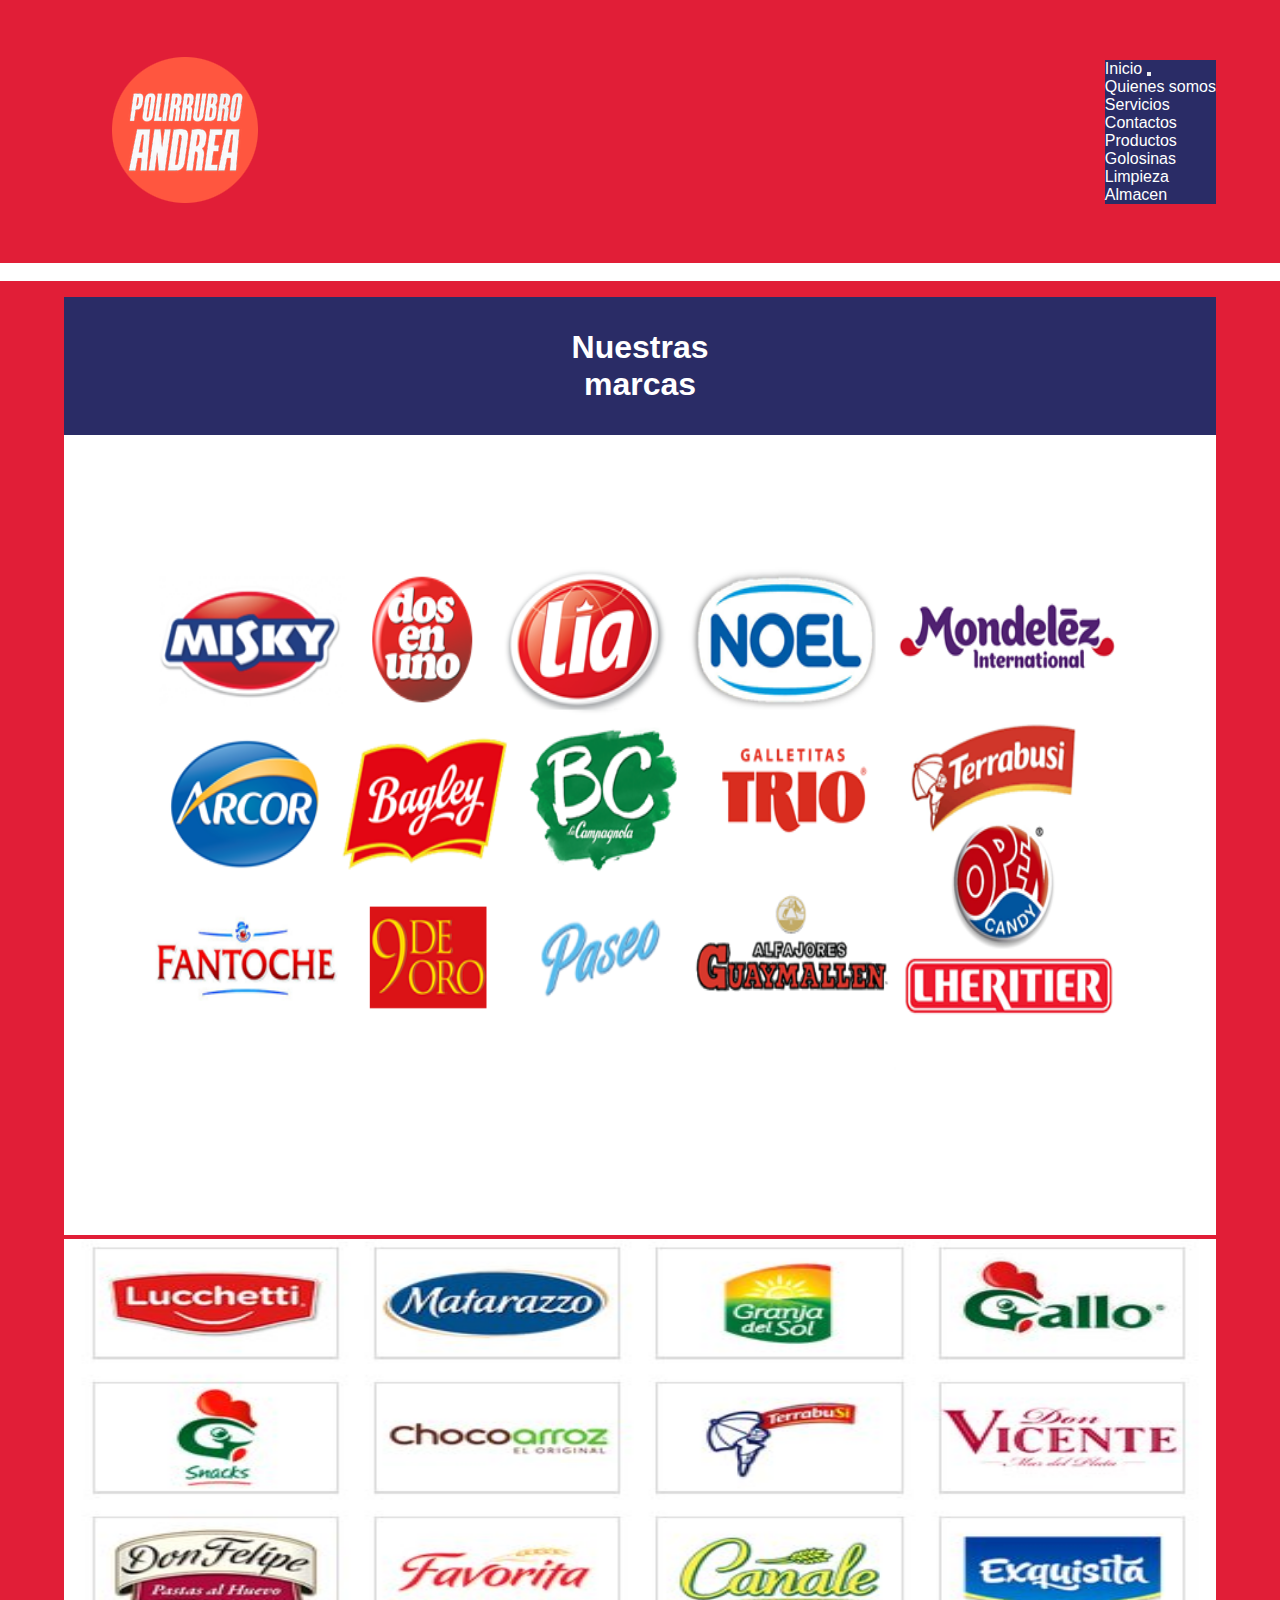
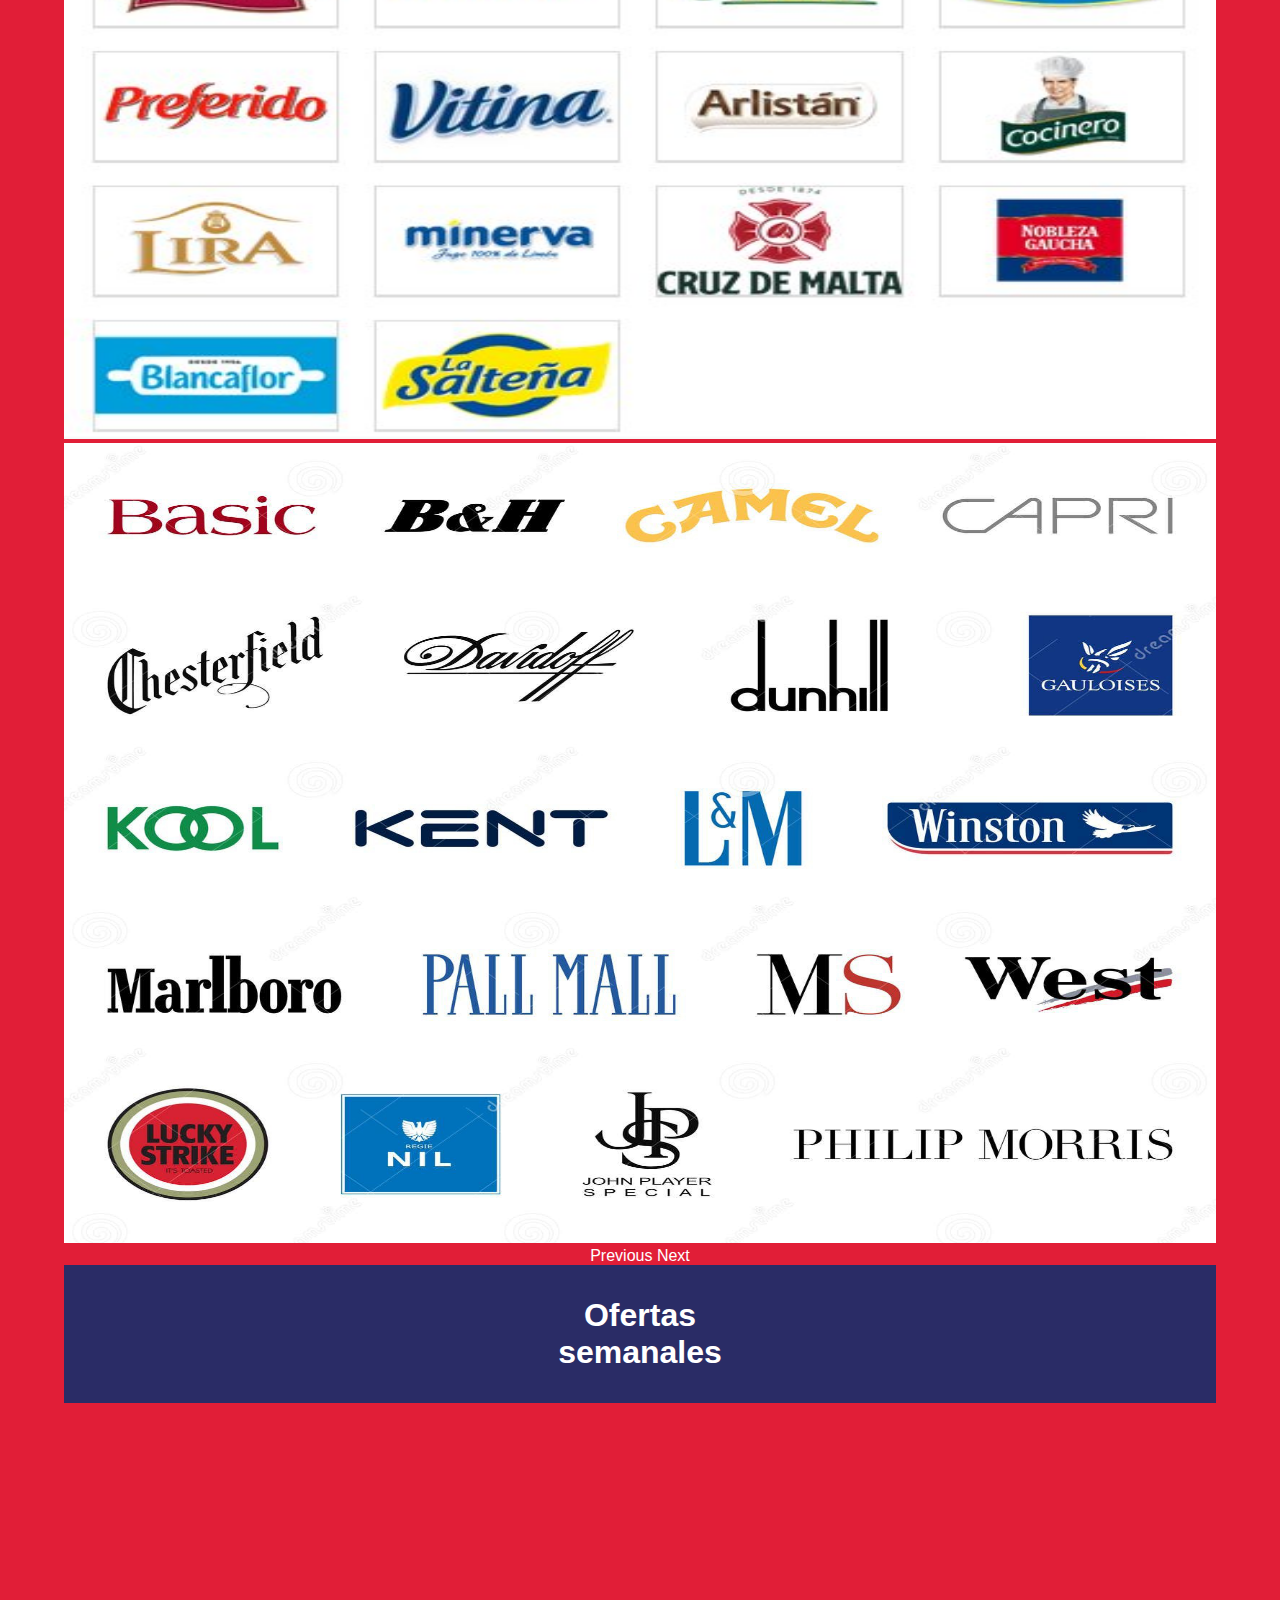
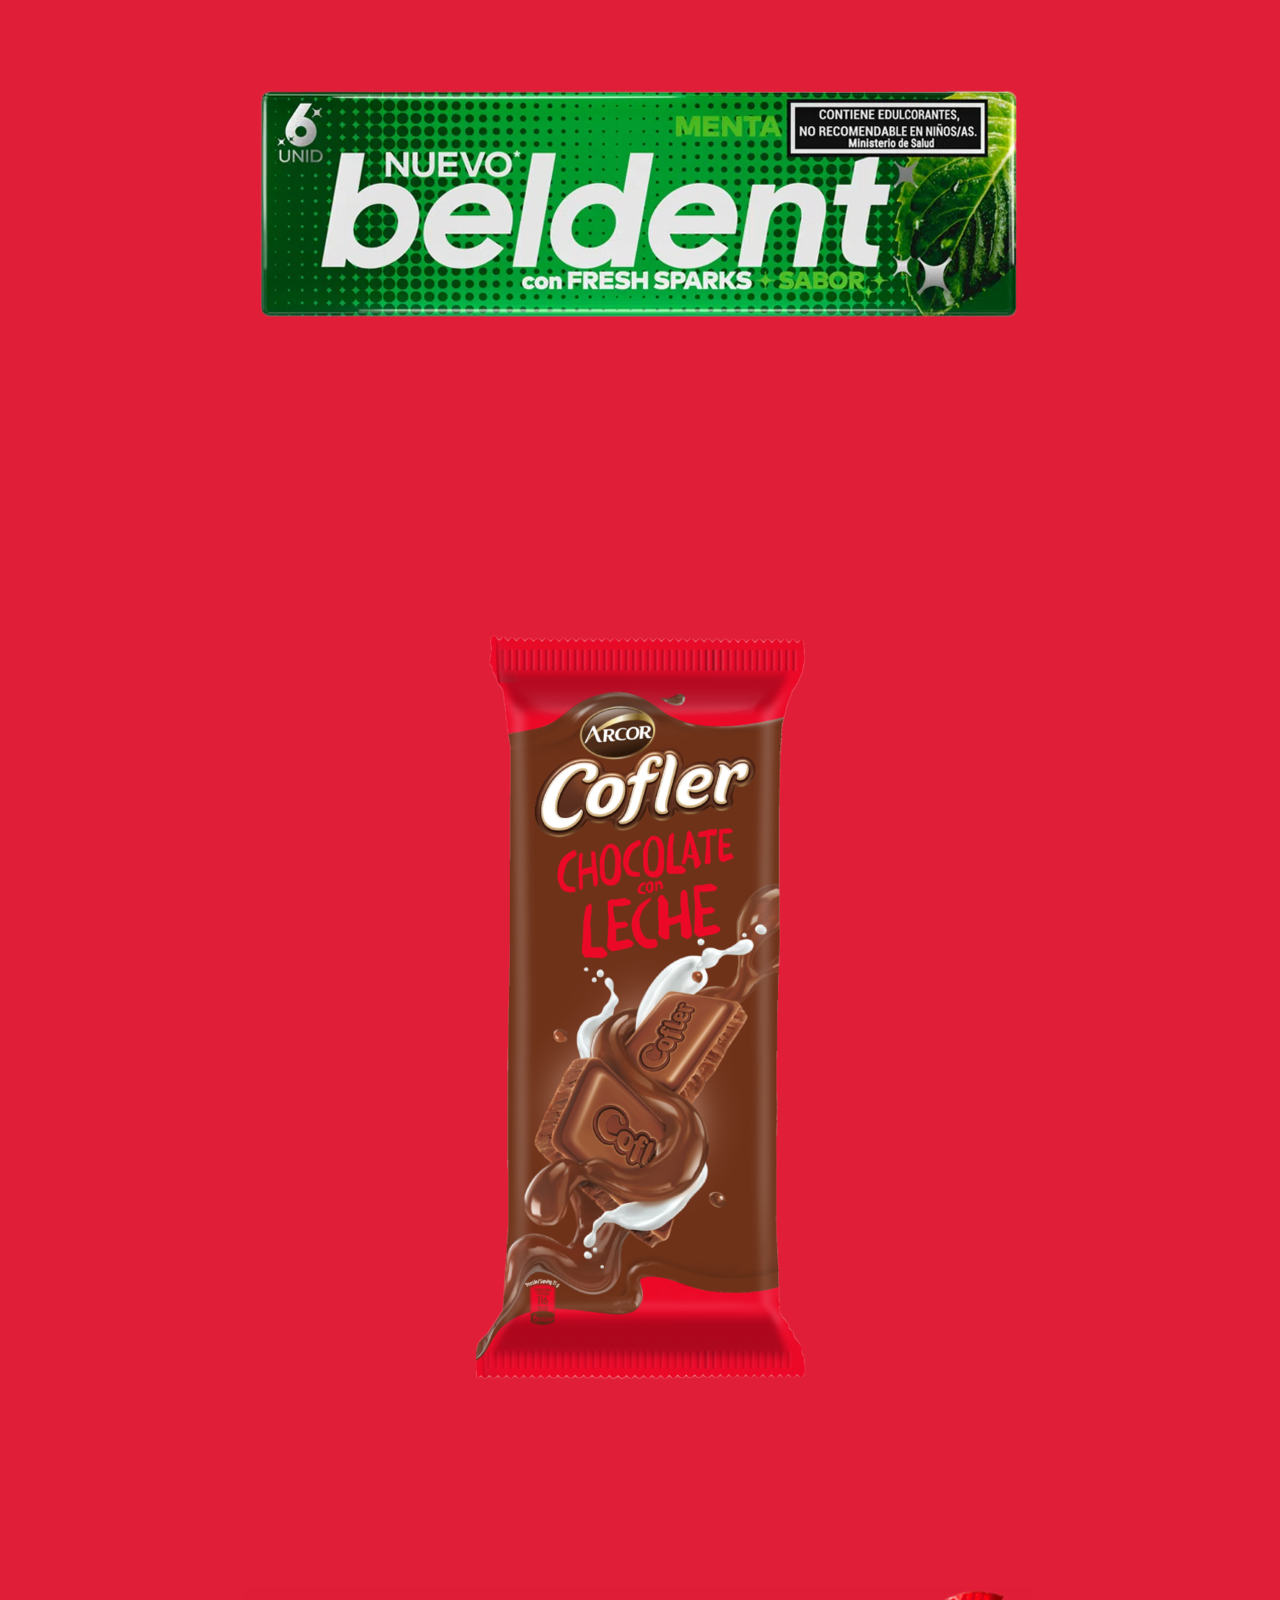
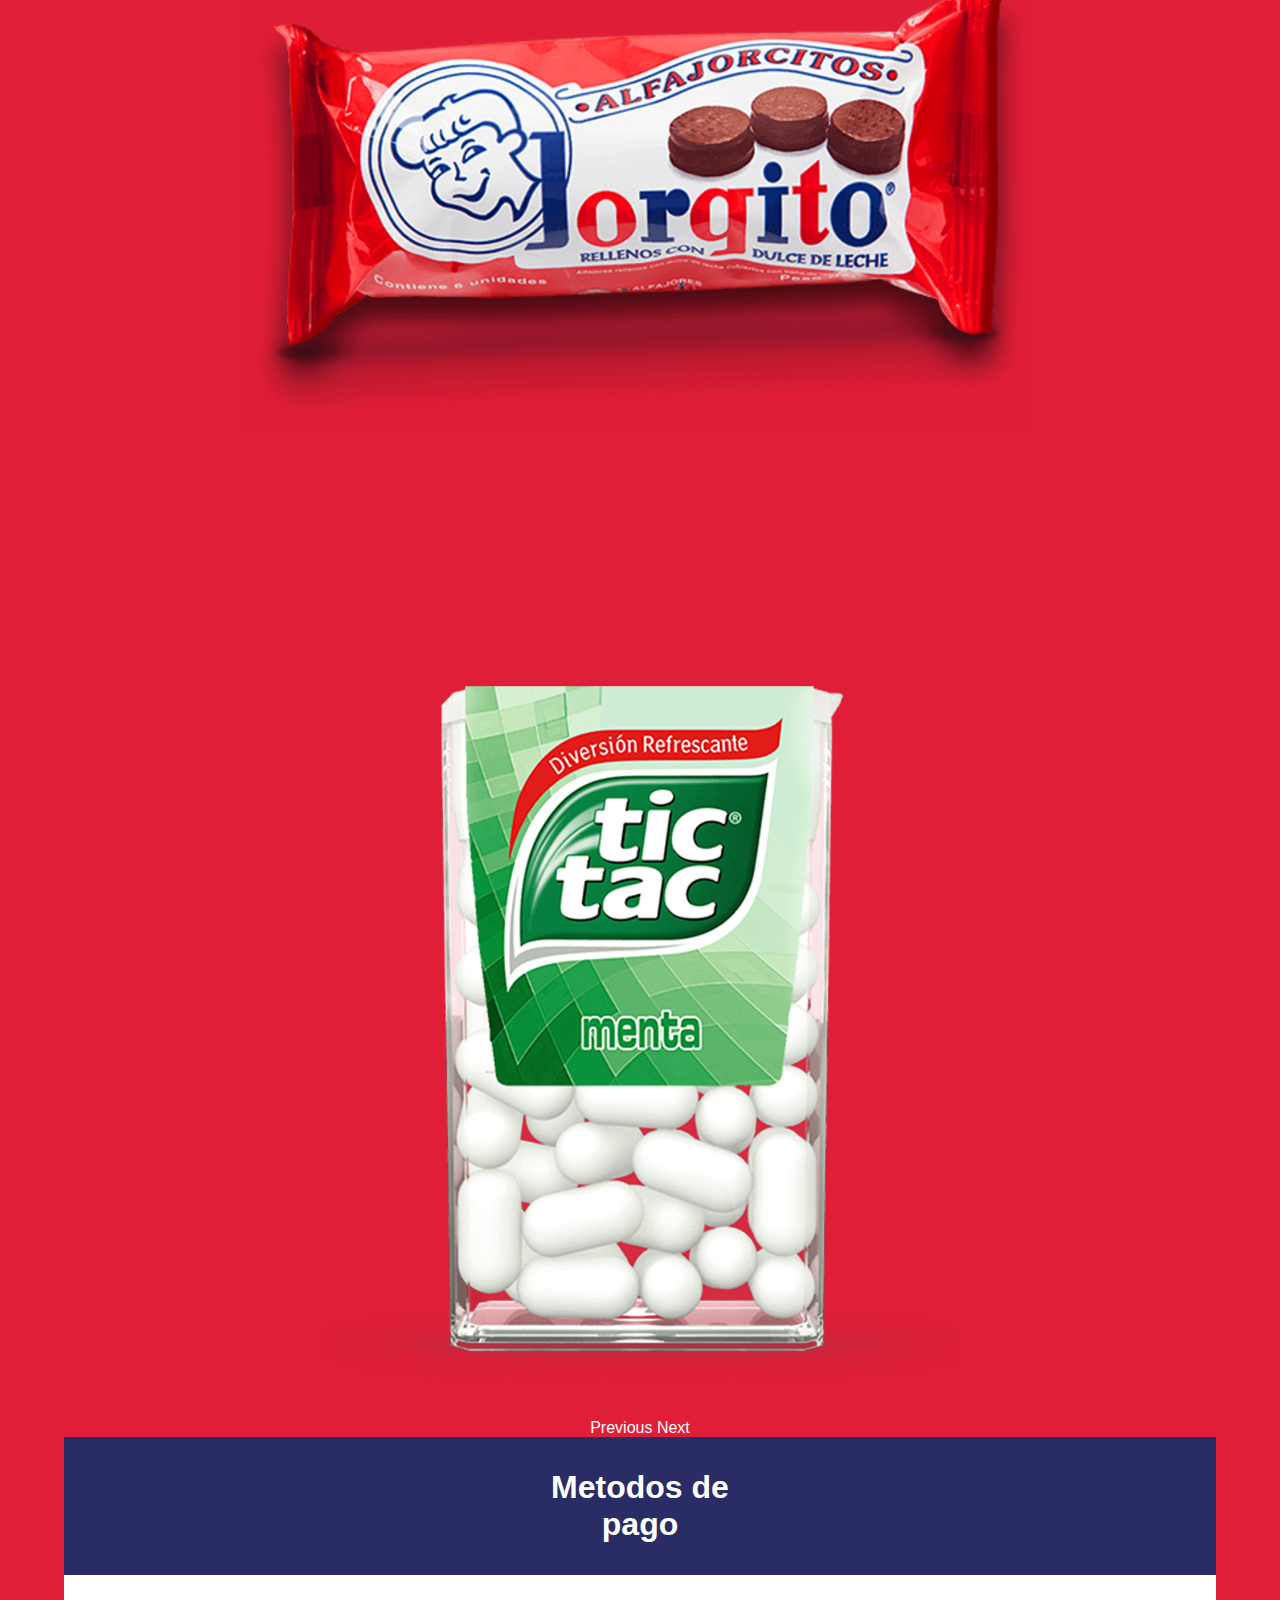
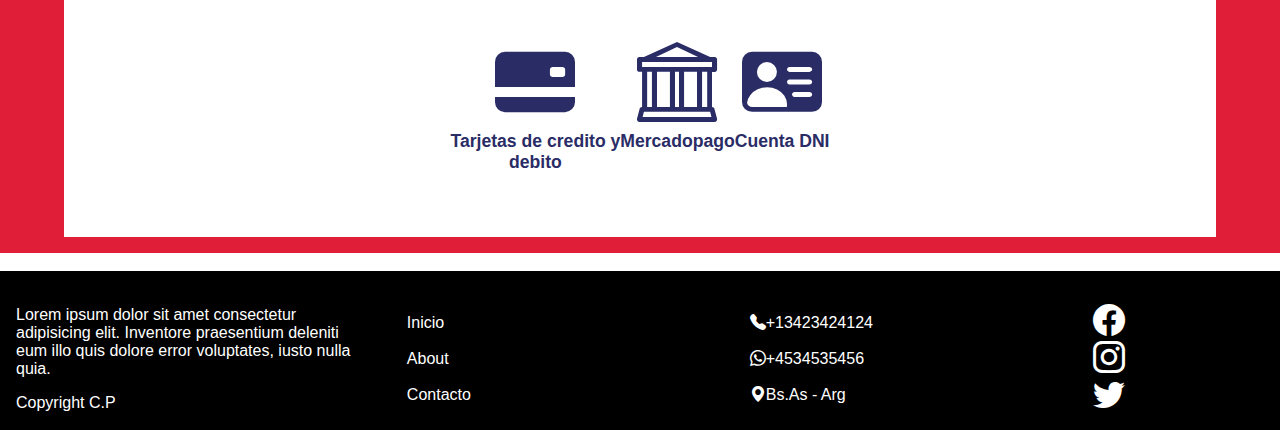
==== index.html @ d34be355 "agregue index" ====
<!DOCTYPE html>
<html lang="en">
<head>
    <meta charset="UTF-8">
    <meta name="viewport" content="width=device-width, initial-scale=1.0">
    <title>Polirrubro Andrea</title>
    <link rel="stylesheet" href="https://cdn.jsdelivr.net/npm/bootstrap-icons@1.11.2/font/bootstrap-icons.min.css">
    <link rel="icon" href="./img/logo.png" type="image/x-icon">
    <link href="https://cdn.jsdelivr.net/npm/bootstrap@5.3.2/dist/css/bootstrap.min.css" rel="stylesheet" integrity="sha384-T3c6CoIi6uLrA9TneNEoa7RxnatzjcDSCmG1MXxSR1GAsXEV/Dwwykc2MPK8M2HN" crossorigin="anonymous">
    <script src="https://cdn.jsdelivr.net/npm/bootstrap@5.3.2/dist/js/bootstrap.bundle.min.js" integrity="sha384-C6RzsynM9kWDrMNeT87bh95OGNyZPhcTNXj1NW7RuBCsyN/o0jlpcV8Qyq46cDfL" crossorigin="anonymous"></script>
    <link rel="stylesheet" href="./css/estilo.css">

</head>

<body>

    <header class="header">
        <img class="logo" src="./img/logo.png">
        <nav class="navbar navbar-expand-lg navbar-light";>
            <div class="container-fluid">
              <a class="navbar-brand" href="./index.html">Inicio</a>
              <button class="navbar-toggler" type="button" data-bs-toggle="collapse" data-bs-target="#navbarNavDropdown" aria-controls="navbarNavDropdown" aria-expanded="false" aria-label="Toggle navigation">
                <span class="navbar-toggler-icon"></span>
              </button>
              <div class="collapse navbar-collapse" id="navbarNavDropdown">
                <ul class="navbar-nav">
                  <li class="nav-item">
                    <a class="nav-link " aria-current="page" href="./pages/Quienessomos.html">Quienes somos</a>
                  </li>
                  <li class="nav-item">
                    <a class="nav-link" href="./pages/servicios.html">Servicios</a>
                  </li>
                  <li class="nav-item">
                    <a class="nav-link" href="./pages/contacto.html">Contactos</a>
                  </li>
                  <li class="nav-item dropdown">
                    <a class="nav-link dropdown-toggle" href="#" id="navbarDropdownMenuLink" role="button" data-bs-toggle="dropdown" aria-expanded="false">
                      Productos
                    </a>
                    <ul class="dropdown-menu" aria-labelledby="navbarDropdownMenuLink">
                      <li><a class="dropdown-item" href="./pages/golosinas.html">Golosinas</a></li>
                      <li><a class="dropdown-item" href="./pages/limpieza.html">Limpieza</a></li>
                      <li><a class="dropdown-item" href="./pages/almacen.html">Almacen</a></li>
                    </ul>
                  </li>
                </ul>
              </div>
            </div>
          </nav>

    </header>
    <br>

    <main>
            <h1 class="marcas-titulo">Nuestras <br>  marcas</h1>
            <div id="marcas-carousel" class="carousel slide" data-bs-ride="carousel" >
                <div class="carousel-inner">
                    <div class="carousel-item active">
                        <img src="./img/golosinas.png" class="d-block w-100" alt="Golosinas" height="800px" width="6000px">
                    </div>
                    <div class="carousel-item">
                        <img src="./img/Almacen.jpg" class="d-block w-100" alt="Almacen" height="800px" width="6000px">
                    </div>
                    <div class="carousel-item">
                        <img src="./img/cigarrillos.jpg" class="d-block w-100" alt="Cigarrillos" height="800px" width="6000px">
                    </div>
                </div>
                <a class="carousel-control-prev" href="#marcas-carousel" role="button" data-bs-slide="prev">
                    <span class="carousel-control-prev-icon" aria-hidden="true"></span>
                    <span class="visually-hidden">Previous</span>
                </a>
                <a class="carousel-control-next" href="#marcas-carousel" role="button" data-bs-slide="next">
                    <span class="carousel-control-next-icon" aria-hidden="true"></span>
                    <span class="visually-hidden">Next</span>
                </a>
            </div>
        
        
        <h1 class="ofertas">Ofertas <br> semanales </h1>

        <div id="ofertas-carousel" class="carousel slide" data-bs-ride="carousel">
            <div class="carousel-inner">
                <div class="carousel-item active">
                    <img src="./img/ofertas/beldent.png" class="d-block w-100" alt="Beldent">
                </div>
                <div class="carousel-item">
                    <img src="./img/ofertas/cofler.png" class="d-block w-100" alt="Cofler">
                </div>
                <div class="carousel-item">
                    <img src="./img/ofertas/jorgitox6.png" class="d-block w-100" alt="Jorgito x6">
                </div>
                <div class="carousel-item">
                    <img src="./img/ofertas/tictac.png" class="d-block w-100" alt="Tic Tac">
                </div>
            </div>
            <a class="carousel-control-prev" href="#ofertas-carousel" role="button" data-bs-slide="prev">
                <span class="carousel-control-prev-icon" aria-hidden="true"></span>
                <span class="visually-hidden">Previous</span>
            </a>
            <a class="carousel-control-next" href="#ofertas-carousel" role="button" data-bs-slide="next">
                <span class="carousel-control-next-icon" aria-hidden="true"></span>
                <span class="visually-hidden">Next</span>
            </a>
        </div>
        <h1 class="pay">Metodos de <br> pago</h1>
        <section class="metodo-pago" style="display: flex; justify-content: center";>
            <div class="box">
                <i class="icon-pay bi bi-credit-card-2-back-fill"></i>
                <P>Tarjetas de credito y <br> debito</P>
            </div>
            <div class="box">
                <i class="icon-pay bi bi-bank"></i>
                <p>Mercadopago</p>

            </div>
            <div class="box">
                <i class="icon-pay bi bi-person-vcard-fill"></i>
                <p>Cuenta DNI</p>
            </div>
        </section>
    </main>
    <br>
    <footer class="footer">
        <div class="footer1">
            <p>Lorem ipsum dolor sit amet consectetur adipisicing elit. Inventore praesentium deleniti eum illo quis dolore error voluptates, iusto nulla quia.</p>
            <p class="copy">Copyright C.P</p>
        </div>
        <div class="footer2">
            <ul>
                <li><a href="./index.html">Inicio</li></a><br>
                <li><a href="./pages/Quienessomos.html">About</li></a><br>
                <li><a href="./pages/contacto.html">Contacto</li></a>
            </ul>
        </div>
        <div class="footer3">
            <ul>
                <li><i class="bi bi-telephone-fill"></i>+13423424124</li>
                <br>
                <li><i class="bi bi-whatsapp"></i>+4534535456</li>
                <br>
                <li><i class="bi bi-geo-alt-fill"></i>Bs.As - Arg </li>
                
            </ul>
        </div>
        <div class="footer4">
            <ul>
                <li><a href="https://www.facebook.com"><i class="bi bi-facebook"></i></a></li>
                <li><a href="https://www.instagram.com"><i class="bi bi-instagram"></i></a></li>
                <li><a href="https://www.twitter.com"><i class="bi bi-twitter"></i></a></li>
                
            </ul>
        </div>
    </footer>
</body>
</html>
---- css/estilo.css ----
*{
    margin: 0;
    padding: 0;
    box-sizing: border-box;
    font-family: sans-serif;
}

.logo{
    display: flex;
}

ul, ol {
    list-style-type: none;
}

a {
    text-decoration: none;
    color: white;
}

img {
    max-width: 100%;
}
.header {
    background-color: #e11e37;
    color: white;
    display: flex;
    justify-content: space-between;
    align-items: center;
    padding: 1rem 4rem;

}
.navbar
{
    background-color: #2a2c66;
}
.navbar-brand
{
    color:white;
}
.nav-link
{
    color: white;
}


@media screen and (max-width: 700px) {
    .header {
        padding: 10px;
    }

    .menu {
        flex-direction: column;
    }

    .menu-item {
        margin-right: 0;
        margin-bottom: 10px;
    }

    .sub-menu {
        display: none;
    }

    .menu-item:hover .sub-menu {
        display: block;
        position: absolute;
        top: 100%;
        left: 0;
    }
}
.menu {
    display: flex;
    gap: 1rem;
    font-size: 1.5rem;
    
}
.nav li a:hover {
    background-color: #2a2c66;
}
.nav li ul{
    display: none;
    position: absolute;
    min-width: 140px;

}
.nav li:hover > ul{
    display: block;
}

main {
    background-color: #e11e37;
    color: white;
    justify-content: center;
    align-items: center;
    padding: 1rem 4rem;
    text-align: center;
}

.marcas-titulo{
    color: white;
    padding-top: 2rem;
    padding-bottom: 2rem;
    background-color: #2a2c66;
    background-size: cover;
}   

.ofertas{
    padding-top: 2rem;
    padding-bottom: 2rem;
    background-color: #2a2c66;
}

.pay{
    padding-top: 2rem;
    padding-bottom: 2rem;
    background-color: #2a2c66;

}
.metodo-pago{
    display: flex; 
    justify-content: space-between;
    background-color: #2a2c66;
    padding: 4rem;


}

.icon-pay {
    font-size: 5rem;
    padding-bottom: 2rem;

}

.footer{
    background-color: black;
    color: white;
    display: flex;
    justify-content: space-between;
    padding: 1rem;
    align-items: center;
    text-decoration: none;
}
.copy{
    margin-top: 1rem;
}
.footer1{
    flex: 1;
    padding-top: 1rem;

}

.footer2{
    flex: 1;
    padding-left: 3rem;
    padding-top: 1rem;
}
.footer3{
    flex: 1;
    justify-content: space-between;
    padding-top: 1rem;
    font-size: 1rem;
}

.footer4{
    flex: 0.5;
    padding-top: 1rem;
    font-size: 2rem;
}
.imagenqs{
    display: flex;
    width: 100%;
}
.about{
    background-color: #2a2c66;
    color: white;
    padding: 2rem;
}
.precio{
    background-color: #e11e37;
    color: white;
    font-weight: bold;
    font-size: 2rem;
    border-radius: 8px;
    box-shadow: 0 0 10px rgba(0, 0, 0, 0.5)
}
.servicios{
    padding: 3rem;
}
.service-title {
    text-align: center;
    margin-bottom: 2rem;
}
.grid-service{
    display: flex;
    gap: 1rem;
    padding-top: 3rem;

}
.servicio{
    background-color: #2a2c66;
    padding: 1.5rem;
    flex: 1;
    border: 5px;
}

.service-icon {
    font-size: 2.5rem;
}

.service-text{
    margin-top: .5rem;
    font-size: .9rem;
}
.container-form{
    width: 100%;
    max-width: 1100px;
    margin: auto;
    display: flex;
}
.container-form h2{
    margin-bottom: 1rem;
    font-size: 2rem;
}
.container-form p{
        font-size: 17px;
        line-height: 1.6;
        margin-bottom: 2rem;

}
.container-form a{
    font-size: 17px;
    display: inline-block;
    text-decoration: none;
    padding: 1rem;

}
.container-form form .campo , textarea{
    width: 100%;
    padding: 1rem 1rem;
    font-size: 1rem;
    border: 1px solid #2a2c66;
    margin-bottom: 1.5rem;
    border-radius: 5px;
    outline: 0px;
}
.container-form form textarea{
    max-width: 100%;
    min-width: 100%x;
    max-height: 150px;
    min-height: 140px;
}
.container-form .btn-send{
    padding: 1rem;
    font-size: 1rem;
    border: none;
    outline: 0px;
    background-color: #2a2c66;
    color: white;
    border-radius: 5px;
    cursor: pointer;
}
.metodo-pago{
    background-color: white;
}

.icon-pay{
    color: #2a2c66;   
}

.metodo-pago p{
    color: #2a2c66;
    border: 1px;
    font-size: 1.1rem;
    font-weight: bold;
}

.product-grill{
    display: grid;
    grid-template-columns:repeat(auto-fill, minmax( 250px, 3fr));
    gap: 20px;
    padding: 25px;
    justify-content: center;;
}
@media (min-width: 768px)
{
    .product-grill{
        grid-template-columns:repeat(3,1fr);
    }
}

.producto {
    text-align: center;
    background-color: #2a2c66;
    border: 1px solid #ccc;
    padding: 10px;

}
.producto img
{
    width: 100%;
    height: auto;
}
.nombre-product{
    color: orangered;
    font-size: 25px;
    font-weight: bold;
    padding-top: 10px;
    box-shadow: 0 0 10px rgba(0, 0, 0, 0.5)
    
}

.descripro{
    padding-top: 1rem;

}
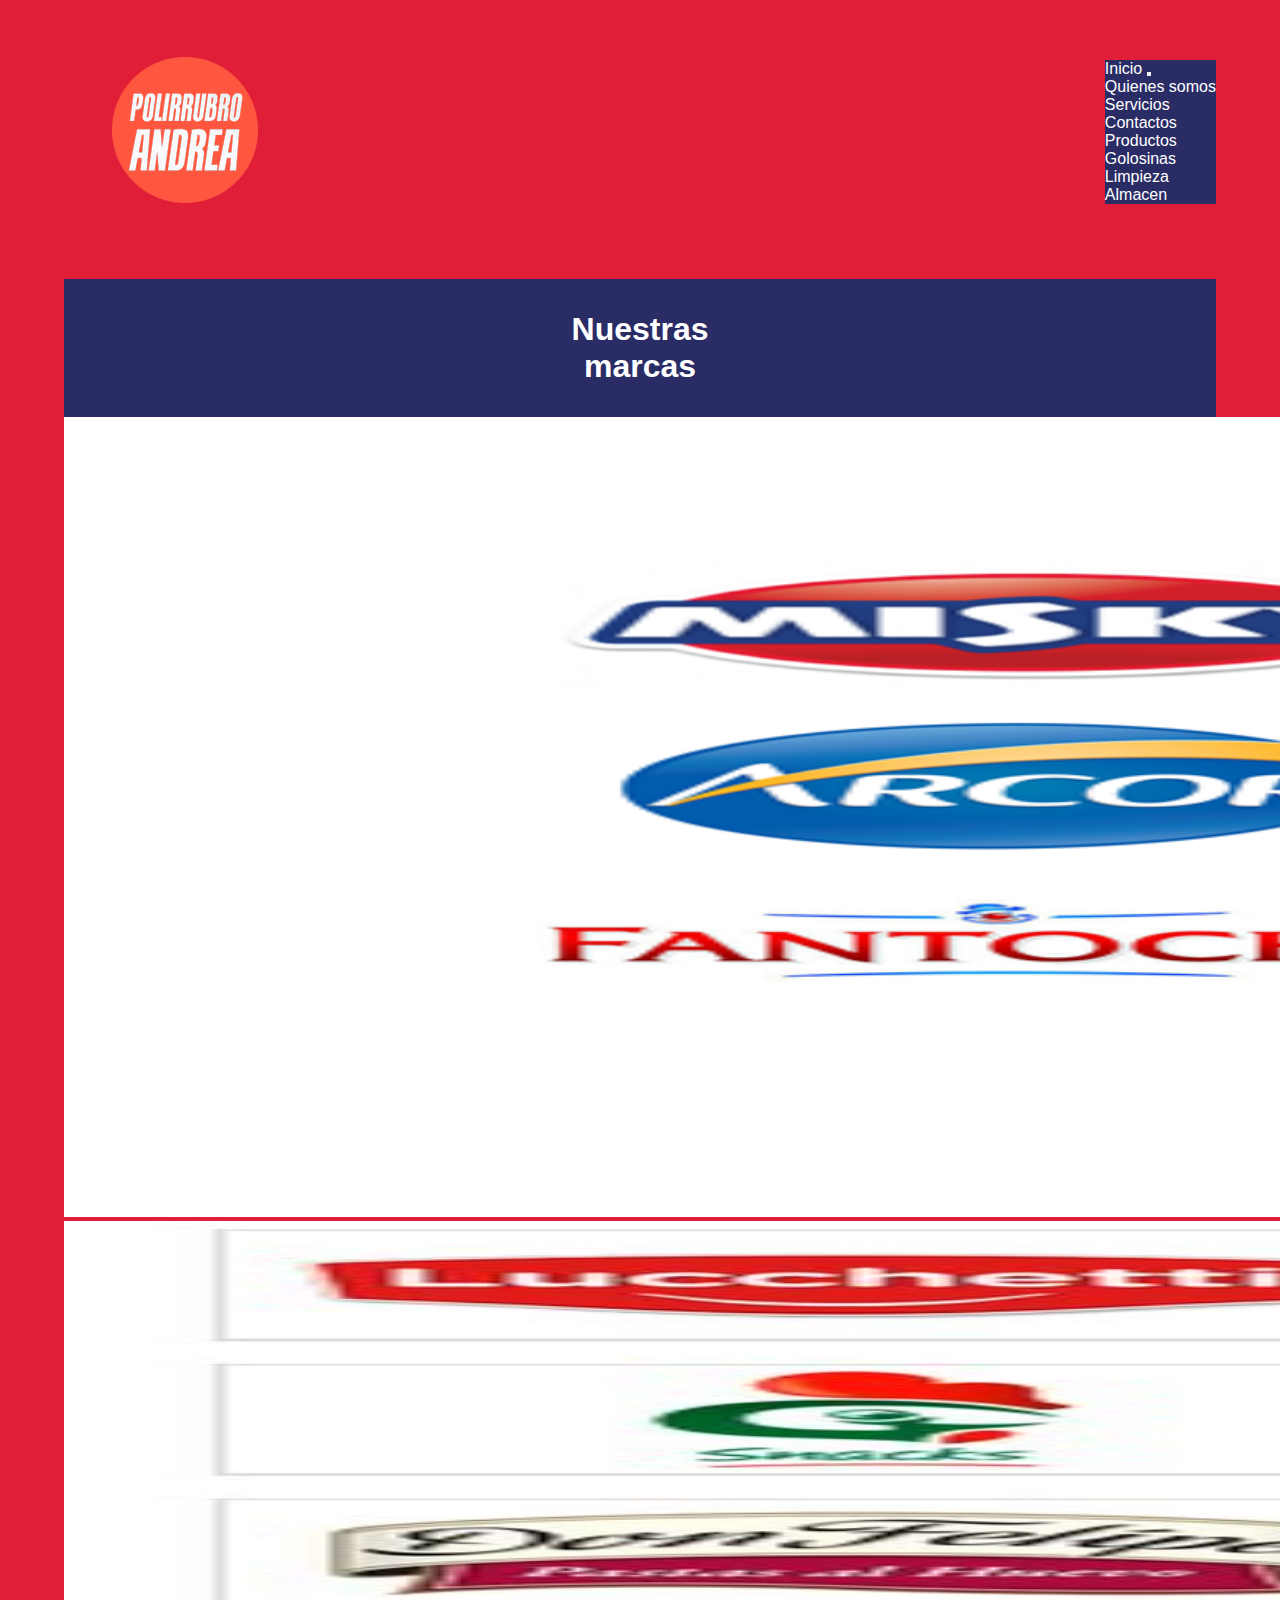
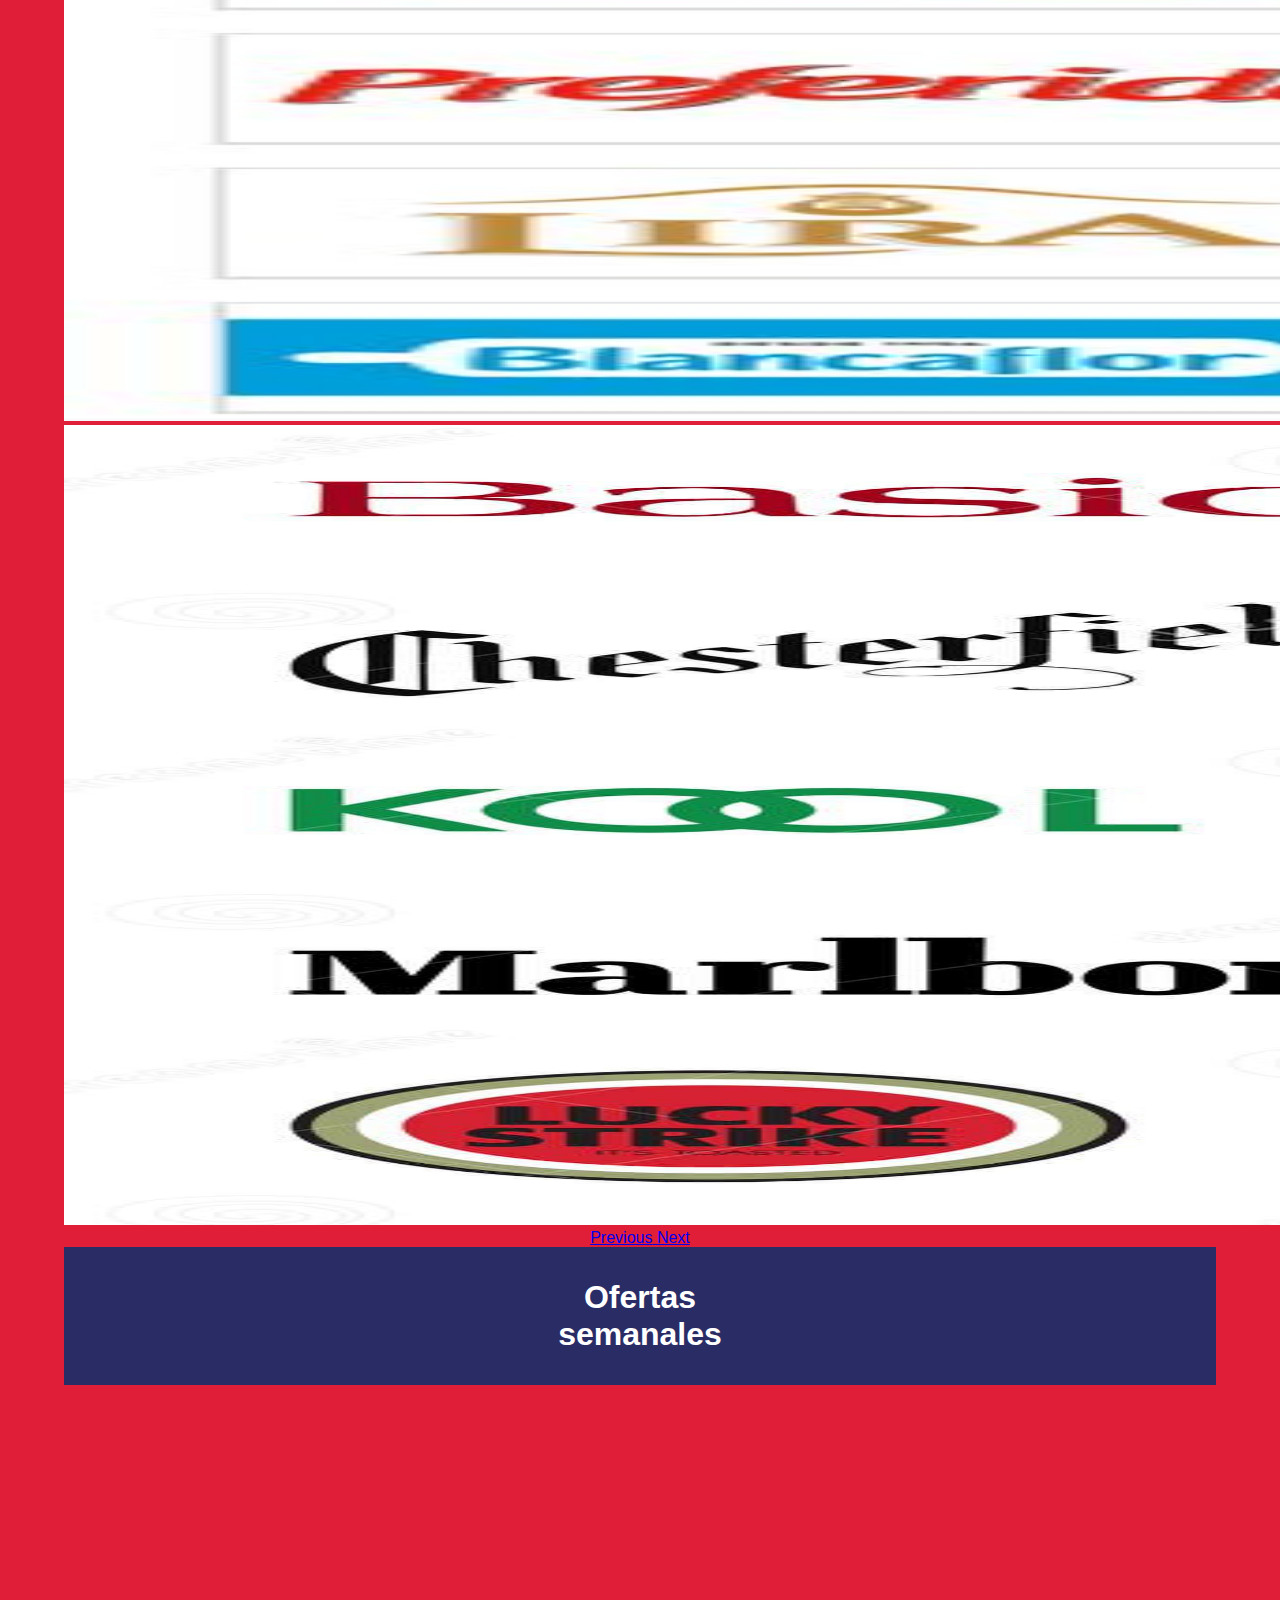
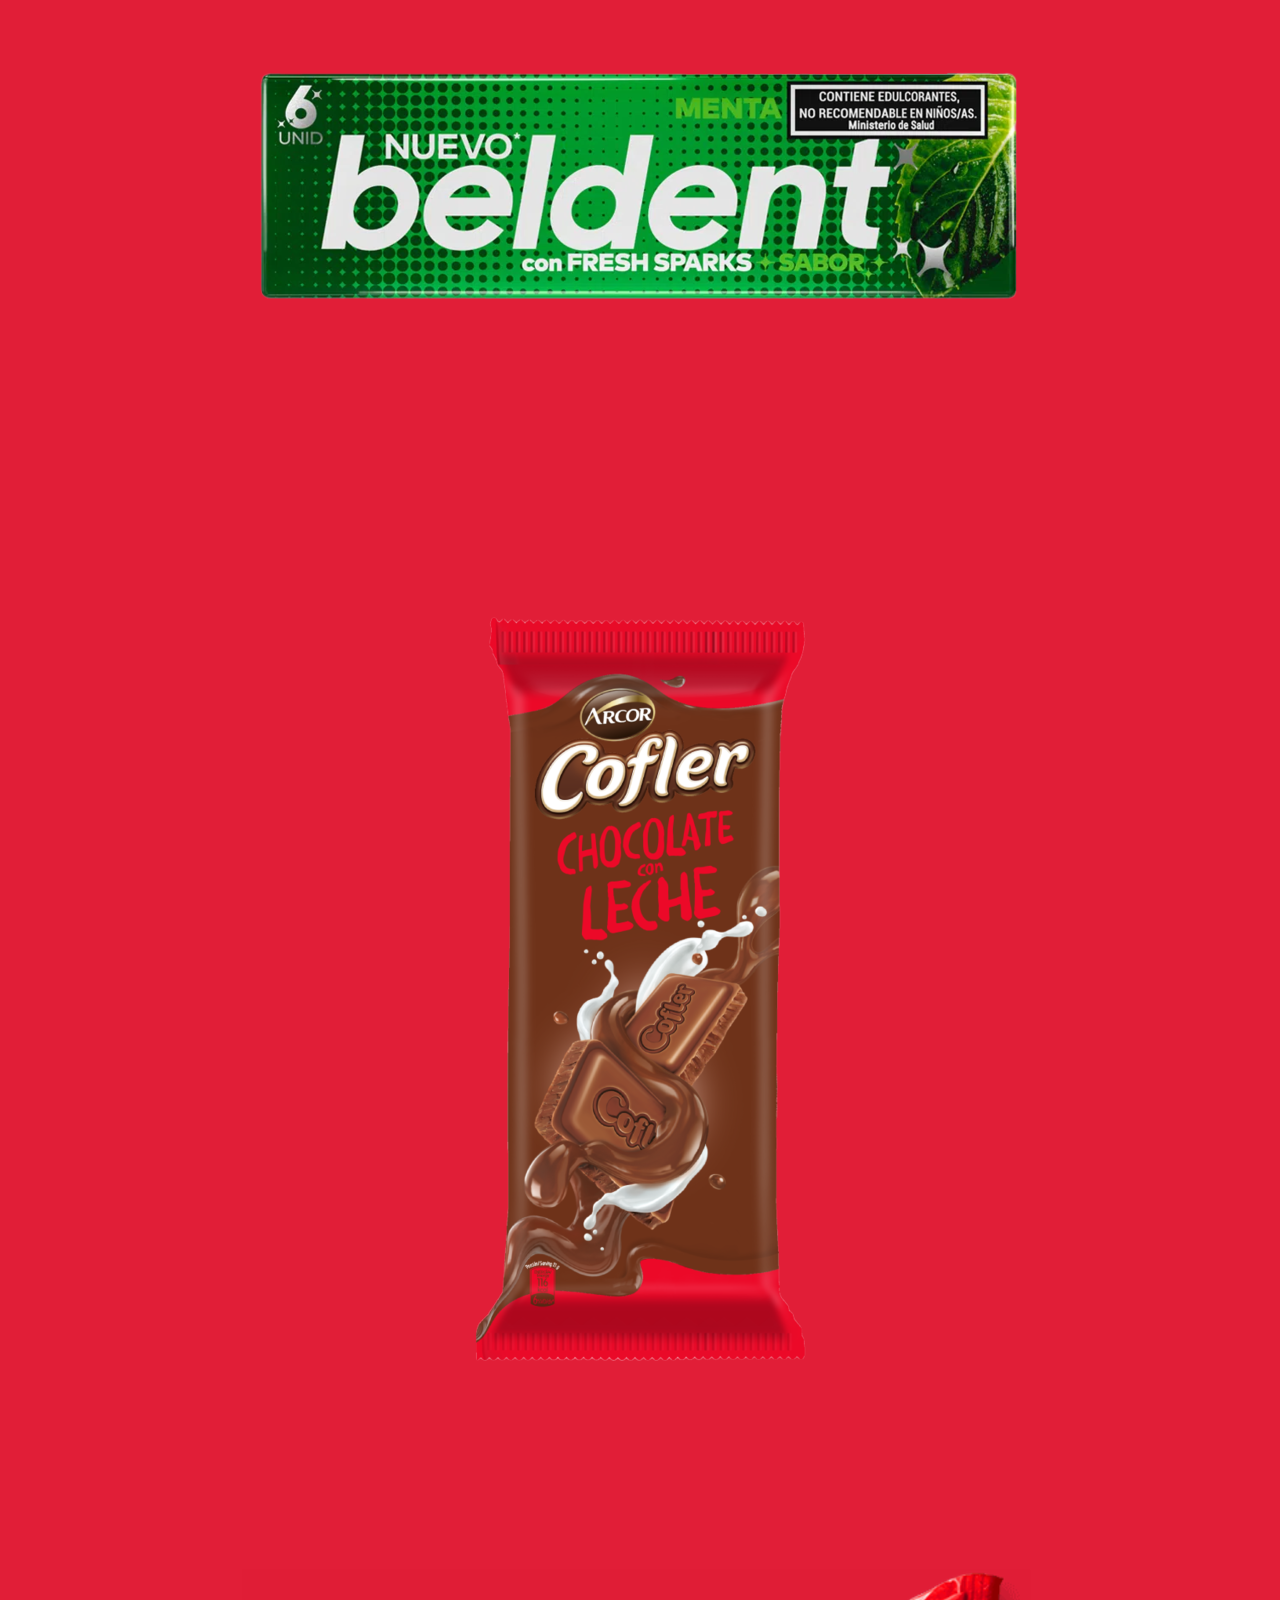
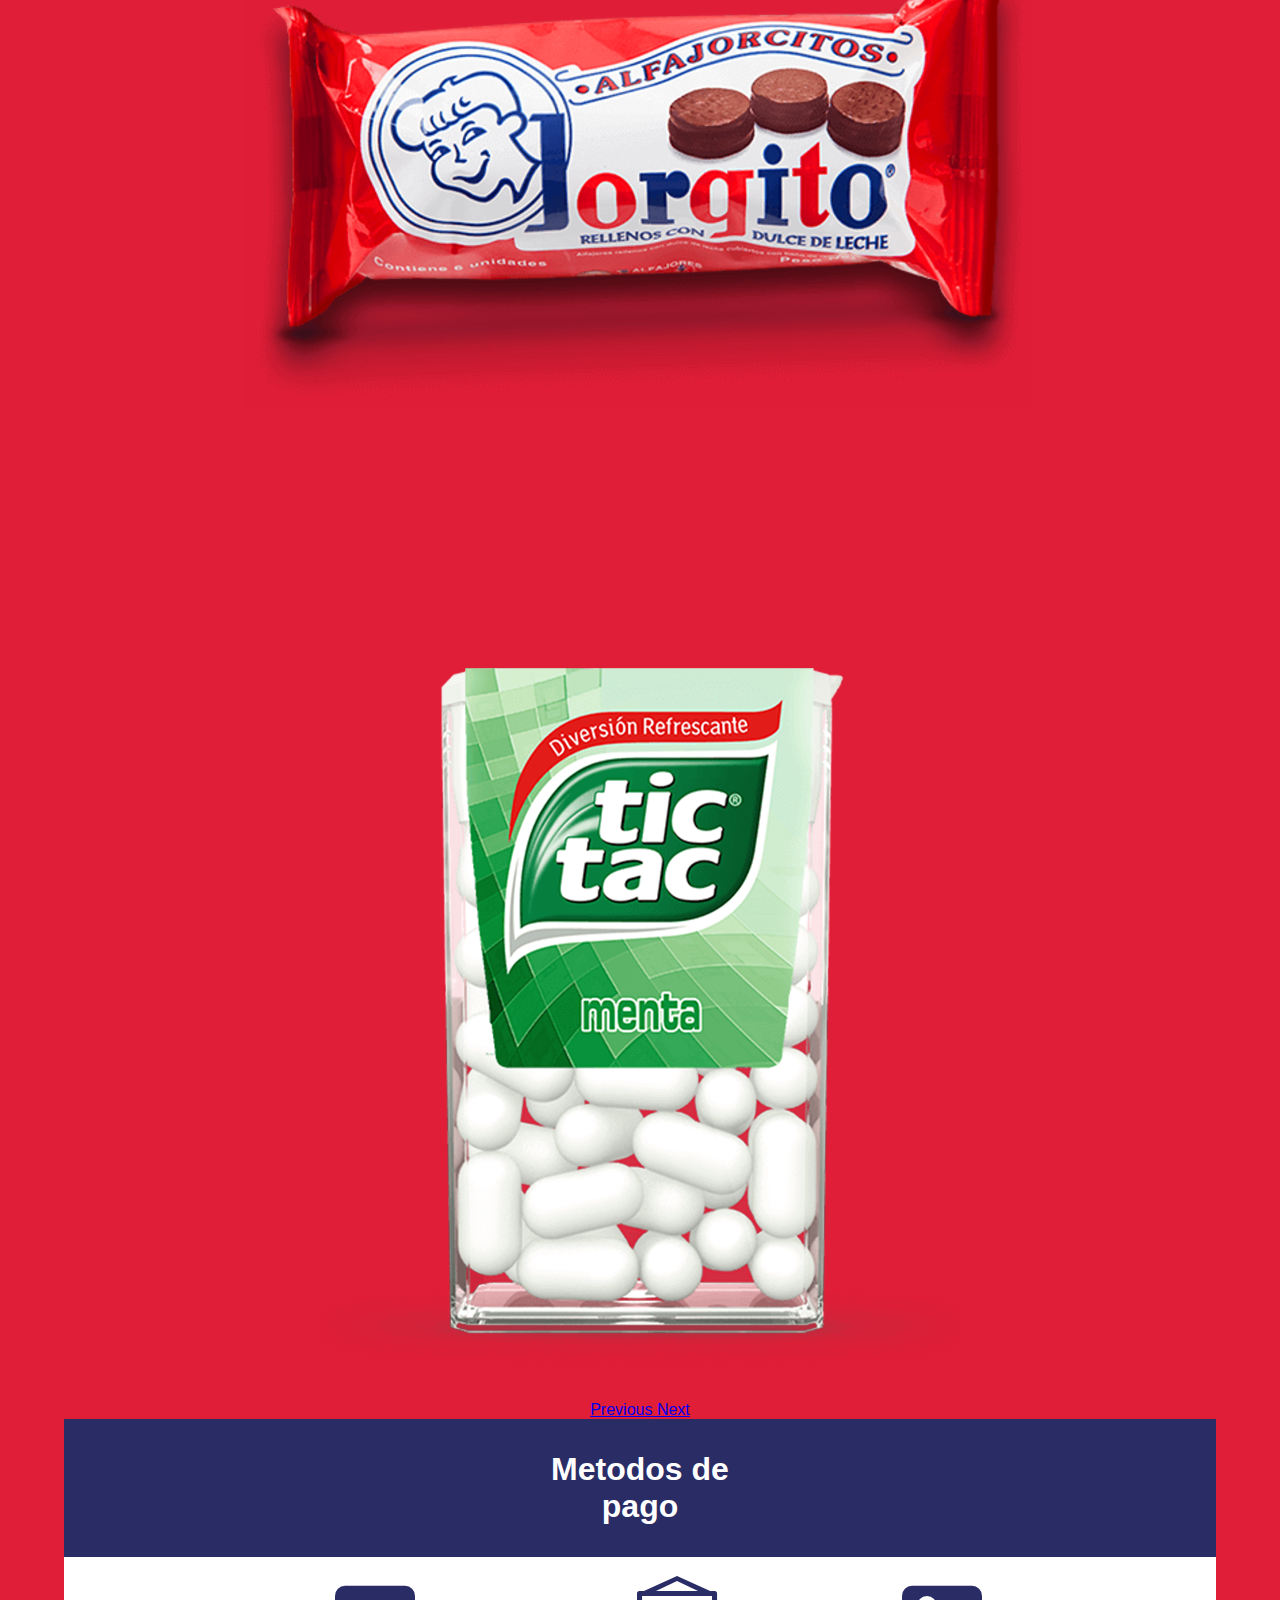
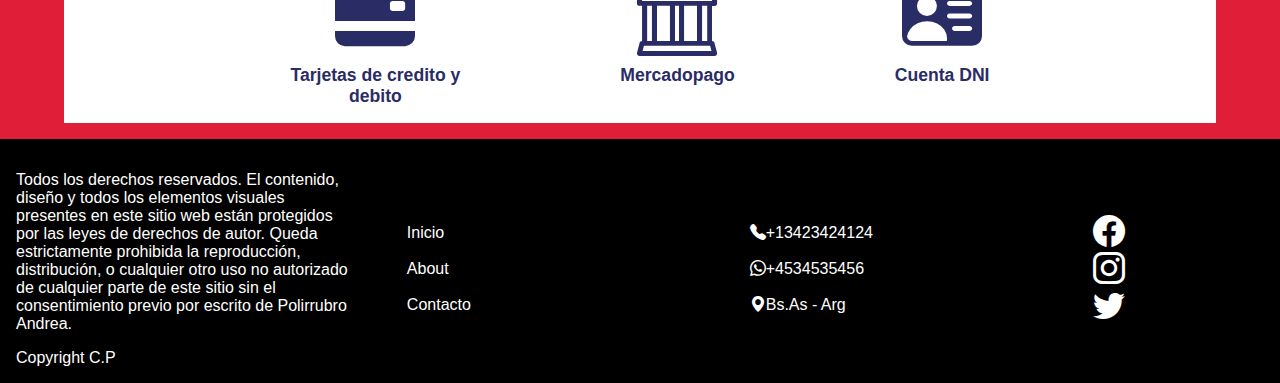
==== commit 40da31ea: "cambios para 3era preentrega" ====
--- a/index.html
+++ b/index.html
@@ -3,13 +3,14 @@
 <head>
     <meta charset="UTF-8">
     <meta name="viewport" content="width=device-width, initial-scale=1.0">
+    <meta name="description" content="Explora Polirrubro Andrea, un negocio familiar que ofrece servicios de impresiones y fotocopias, una irresistible selección de golosinas y cigarrillos, además de artículos de almacén. Descubre la comodidad de envíos a domicilio. ¡Tu destino integral para satisfacer tus necesidades diarias y más!">
+    <meta name="keywords" content="Polirrubro Andrea, productos de limpieza, golosinas, cigarrillos, artículos de almacén, impresiones, fotocopias, envíos a domicilio, negocio familiar, conveniencia, abastecimiento, variedad, calidad">
     <title>Polirrubro Andrea</title>
     <link rel="stylesheet" href="https://cdn.jsdelivr.net/npm/bootstrap-icons@1.11.2/font/bootstrap-icons.min.css">
     <link rel="icon" href="./img/logo.png" type="image/x-icon">
     <link href="https://cdn.jsdelivr.net/npm/bootstrap@5.3.2/dist/css/bootstrap.min.css" rel="stylesheet" integrity="sha384-T3c6CoIi6uLrA9TneNEoa7RxnatzjcDSCmG1MXxSR1GAsXEV/Dwwykc2MPK8M2HN" crossorigin="anonymous">
     <script src="https://cdn.jsdelivr.net/npm/bootstrap@5.3.2/dist/js/bootstrap.bundle.min.js" integrity="sha384-C6RzsynM9kWDrMNeT87bh95OGNyZPhcTNXj1NW7RuBCsyN/o0jlpcV8Qyq46cDfL" crossorigin="anonymous"></script>
-    <link rel="stylesheet" href="./css/estilo.css">
-
+    <link rel="stylesheet" href="./css/estilos.css">
 </head>
 
 <body>
@@ -49,10 +50,9 @@
           </nav>
 
     </header>
-    <br>
 
     <main>
-            <h1 class="marcas-titulo">Nuestras <br>  marcas</h1>
+            <h1 class="marcas-titulo focus-in-expand">Nuestras <br>  marcas</h1>
             <div id="marcas-carousel" class="carousel slide" data-bs-ride="carousel" >
                 <div class="carousel-inner">
                     <div class="carousel-item active">
@@ -76,7 +76,7 @@
             </div>
         
         
-        <h1 class="ofertas">Ofertas <br> semanales </h1>
+        <h1 class="ofertas focus-in-expand">Ofertas <br> semanales </h1>
 
         <div id="ofertas-carousel" class="carousel slide" data-bs-ride="carousel">
             <div class="carousel-inner">
@@ -102,7 +102,7 @@
                 <span class="visually-hidden">Next</span>
             </a>
         </div>
-        <h1 class="pay">Metodos de <br> pago</h1>
+        <h1 class="pay focus-in-expand">Metodos de <br> pago</h1>
         <section class="metodo-pago" style="display: flex; justify-content: center";>
             <div class="box">
                 <i class="icon-pay bi bi-credit-card-2-back-fill"></i>
@@ -119,10 +119,10 @@
             </div>
         </section>
     </main>
-    <br>
+
     <footer class="footer">
         <div class="footer1">
-            <p>Lorem ipsum dolor sit amet consectetur adipisicing elit. Inventore praesentium deleniti eum illo quis dolore error voluptates, iusto nulla quia.</p>
+            <p>Todos los derechos reservados. El contenido, diseño y todos los elementos visuales presentes en este sitio web están protegidos por las leyes de derechos de autor. Queda estrictamente prohibida la reproducción, distribución, o cualquier otro uso no autorizado de cualquier parte de este sitio sin el consentimiento previo por escrito de Polirrubro Andrea.</p>
             <p class="copy">Copyright C.P</p>
         </div>
         <div class="footer2">
--- a/css/estilos.css
+++ b/css/estilos.css
@@ -0,0 +1,433 @@
+* {
+  margin: 0;
+  padding: 0;
+  box-sizing: border-box;
+  font-family: sans-serif;
+}
+
+.header {
+  background-color: #e11e37;
+  color: white;
+  display: flex;
+  justify-content: space-between;
+  align-items: center;
+  padding: 1rem 4rem;
+}
+.header .logo {
+  display: flex;
+}
+.header ul, .header ol {
+  list-style-type: none;
+}
+.header a {
+  text-decoration: none;
+  color: white;
+}
+.header img {
+  max-width: 100%;
+}
+.header .navbar {
+  background-color: #2a2c66;
+}
+.header .navbar-brand {
+  color: white;
+}
+.header .nav-link {
+  color: white;
+}
+@media screen and (max-width: 700px) {
+  .header .header {
+    padding: 10px;
+  }
+  .header .menu {
+    flex-direction: column;
+  }
+  .header .menu-item {
+    margin-right: 0;
+    margin-bottom: 10px;
+  }
+  .header .sub-menu {
+    display: none;
+  }
+  .header .menu-item:hover .sub-menu {
+    display: block;
+    position: absolute;
+    top: 100%;
+    left: 0;
+  }
+}
+.header .menu {
+  display: flex;
+  gap: 1rem;
+  font-size: 1.5rem;
+}
+.header .nav li a:hover {
+  background-color: #2a2c66;
+}
+.header .nav li ul {
+  display: none;
+  position: absolute;
+  min-width: 140px;
+}
+.header .nav li:hover > ul {
+  display: block;
+}
+
+main {
+  background-color: #e11e37;
+  color: white;
+  justify-content: center;
+  align-items: center;
+  padding: 1rem 4rem;
+  text-align: center;
+}
+
+.footer {
+  background-color: black;
+  color: white;
+  display: flex;
+  justify-content: space-between;
+  padding: 1rem;
+  align-items: center;
+  text-decoration: none;
+}
+.footer a {
+  color: white;
+  text-decoration: none;
+}
+.footer ul {
+  list-style: none;
+}
+.footer .copy {
+  margin-top: 1rem;
+}
+.footer .footer1 {
+  flex: 1;
+  padding-top: 1rem;
+}
+.footer .footer2 {
+  flex: 1;
+  padding-left: 3rem;
+  padding-top: 1rem;
+  text-decoration: none;
+}
+.footer .footer3 {
+  flex: 1;
+  justify-content: space-between;
+  padding-top: 1rem;
+  font-size: 1rem;
+}
+.footer .footer4 {
+  flex: 0.5;
+  padding-top: 1rem;
+  font-size: 2rem;
+}
+
+.marcas-titulo {
+  color: white;
+  padding-top: 2rem;
+  padding-bottom: 2rem;
+  background-color: #2a2c66;
+  background-size: cover;
+}
+
+.ofertas {
+  padding-top: 2rem;
+  padding-bottom: 2rem;
+  background-color: #2a2c66;
+}
+
+.focus-in-expand {
+  animation: focus-in-expand 0.8s cubic-bezier(0.25, 0.46, 0.45, 0.94) both;
+}
+@keyframes focus-in-expand {
+  0% {
+    letter-spacing: -0.5em;
+    filter: blur(12px);
+    opacity: 0;
+  }
+  100% {
+    filter: blur(0px);
+    opacity: 1;
+  }
+}
+.pay {
+  padding-top: 2rem;
+  padding-bottom: 2rem;
+  background-color: #2a2c66;
+}
+
+.metodo-pago {
+  display: flex;
+  justify-content: space-between;
+  background-color: #2a2c66;
+  padding: 1rem;
+  gap: 10rem;
+}
+
+.icon-pay {
+  font-size: 5rem;
+  padding-bottom: 2rem;
+  color: #2a2c66;
+}
+
+.metodo-pago {
+  background-color: white;
+}
+
+.metodo-pago p {
+  color: #2a2c66;
+  border: 1px;
+  font-size: 1.1rem;
+  font-weight: bold;
+}
+
+.product-grill {
+  display: grid;
+  grid-template-columns: repeat(auto-fill, minmax(250px, 3fr));
+  gap: 20px;
+  padding: 25px;
+  justify-content: center;
+}
+
+@media (min-width: 768px) {
+  .product-grill {
+    grid-template-columns: repeat(3, 1fr);
+  }
+}
+.producto {
+  text-align: center;
+  background-color: #2a2c66;
+  border: 1px solid #ccc;
+  padding: 10px;
+}
+
+.producto img {
+  width: 100%;
+  height: auto;
+}
+
+.nombre-product {
+  color: orangered;
+  font-size: 25px;
+  font-weight: bold;
+  padding-top: 10px;
+  box-shadow: 0 0 10px rgba(0, 0, 0, 0.5);
+}
+
+.descripro {
+  padding-top: 1rem;
+}
+
+.precio {
+  background-color: #e11e37;
+  color: white;
+  font-weight: bold;
+  font-size: 2rem;
+  border-radius: 8px;
+  box-shadow: 0 0 10px rgba(0, 0, 0, 0.5);
+}
+
+.titulo {
+  background-color: #2a2c66;
+}
+
+.qs-titulo {
+  background-color: #2a2c66;
+  color: white;
+  justify-content: center;
+}
+
+.imagenqs {
+  display: flex;
+  width: 100%;
+}
+
+.about {
+  background-color: #2a2c66;
+  color: white;
+  padding: 2rem;
+}
+
+.focus-in-expand {
+  animation: focus-in-expand 0.8s cubic-bezier(0.25, 0.46, 0.45, 0.94) both;
+}
+@keyframes focus-in-expand {
+  0% {
+    letter-spacing: -0.5em;
+    filter: blur(12px);
+    opacity: 0;
+  }
+  100% {
+    filter: blur(0px);
+    opacity: 1;
+  }
+}
+.container-form {
+  width: 100%;
+  max-width: 1100px;
+  margin: auto;
+  display: flex;
+}
+
+.container-form h2 {
+  margin-bottom: 1rem;
+  font-size: 2rem;
+}
+
+.container-form p {
+  font-size: 17px;
+  line-height: 1.6;
+  margin-bottom: 2rem;
+}
+
+.container-form a {
+  font-size: 17px;
+  display: inline-block;
+  text-decoration: none;
+  padding: 1rem;
+}
+
+.container-form form .campo, textarea {
+  width: 100%;
+  padding: 1rem 1rem;
+  font-size: 1rem;
+  border: 1px solid #2a2c66;
+  margin-bottom: 1.5rem;
+  border-radius: 5px;
+  outline: 0px;
+}
+
+.container-form form textarea {
+  max-width: 100%;
+  min-width: 100% x;
+  max-height: 150px;
+  min-height: 140px;
+}
+
+.container-form .btn-send {
+  padding: 1rem;
+  font-size: 1rem;
+  border: none;
+  outline: 0px;
+  background-color: #2a2c66;
+  color: white;
+  border-radius: 5px;
+  cursor: pointer;
+}
+
+.info-form {
+  list-style-type: none;
+  text-decoration: none;
+  color: white;
+}
+.info-form a {
+  color: white;
+}
+
+.tracking-in-expand-fwd {
+  animation: tracking-in-expand-fwd 1.5s cubic-bezier(0.215, 0.61, 0.355, 1) 1s both;
+}
+@keyframes tracking-in-expand-fwd {
+  0% {
+    letter-spacing: -0.5em;
+    transform: translateZ(-700px);
+    opacity: 0;
+  }
+  40% {
+    opacity: 0.6;
+  }
+  100% {
+    transform: translateZ(0);
+    opacity: 1;
+  }
+}
+.servicios {
+  padding: 3rem;
+}
+.servicios :hover {
+  transform: scale(1.1);
+}
+
+.service-title {
+  background-color: #2a2c66;
+  text-align: center;
+  margin-bottom: 2rem;
+  padding: 2rem;
+}
+
+.grid-service {
+  display: flex;
+  gap: 1rem;
+  padding-top: 3rem;
+}
+
+.servicio {
+  background-color: #2a2c66;
+  padding: 1.5rem;
+  flex: 1;
+  border: 5px;
+}
+.servicio :hover {
+  transform: scale(1.1);
+}
+
+.service-icon {
+  font-size: 2.5rem;
+}
+
+.service-text {
+  margin-top: 0.5rem;
+  font-size: 0.9rem;
+}
+
+.focus-in-expand {
+  animation: focus-in-expand 0.8s cubic-bezier(0.25, 0.46, 0.45, 0.94) both;
+}
+@keyframes focus-in-expand {
+  0% {
+    letter-spacing: -0.5em;
+    filter: blur(12px);
+    opacity: 0;
+  }
+  100% {
+    filter: blur(0px);
+    opacity: 1;
+  }
+}
+.producto {
+  text-align: center;
+  background-color: #2a2c66;
+  border: 1px solid #ccc;
+  padding: 10px;
+}
+
+.producto img {
+  width: 100%;
+  height: auto;
+}
+
+.nombre-product {
+  color: orangered;
+  font-size: 25px;
+  font-weight: bold;
+  padding-top: 10px;
+  box-shadow: 0 0 10px rgba(0, 0, 0, 0.5);
+}
+
+.descripro {
+  padding-top: 1rem;
+}
+
+.precio {
+  background-color: #e11e37;
+  color: white;
+  font-weight: bold;
+  font-size: 2rem;
+  border-radius: 8px;
+  box-shadow: 0 0 10px rgba(0, 0, 0, 0.5);
+}
+
+.titulo {
+  background-color: #2a2c66;
+}/*# sourceMappingURL=estilos.css.map */